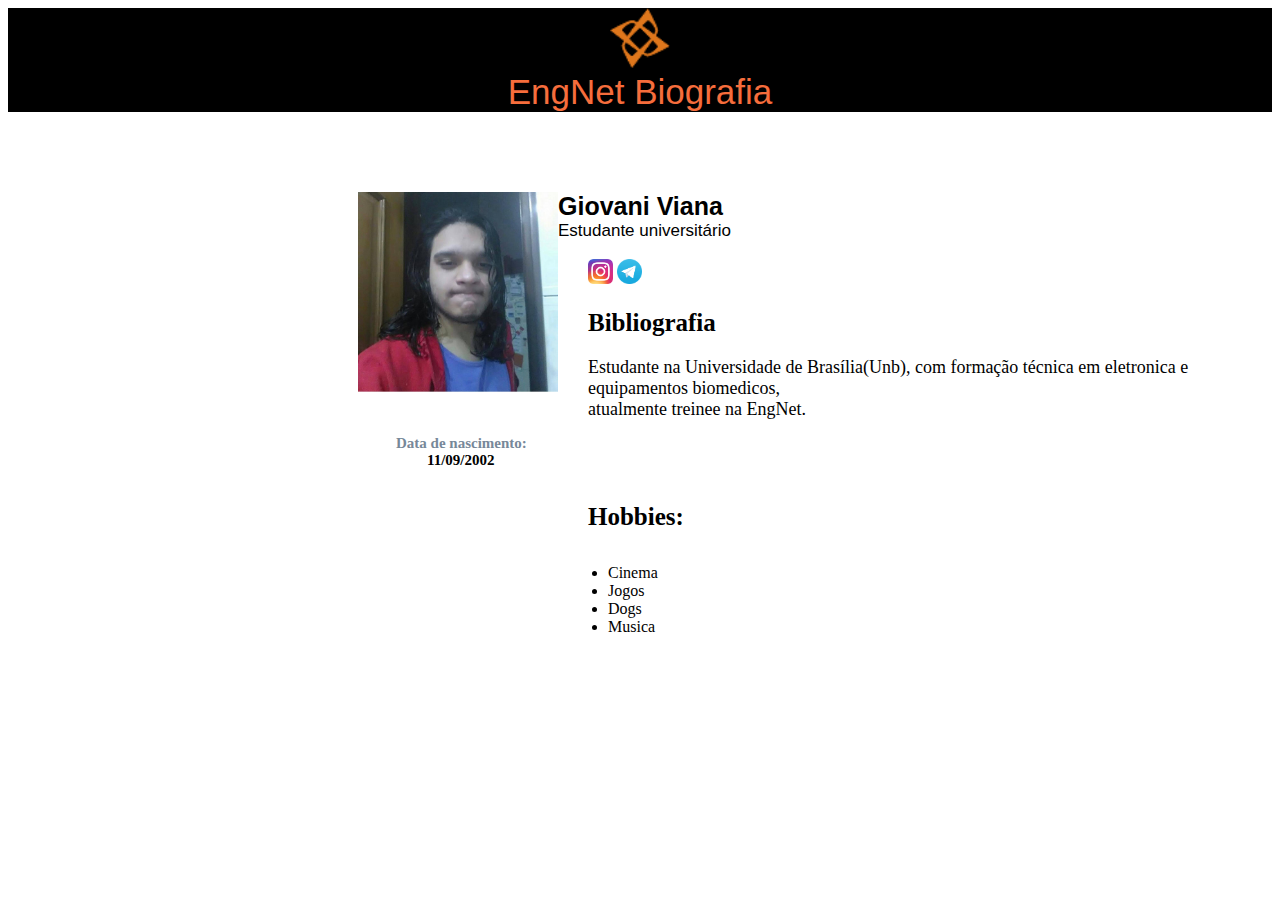
==== Index.html @ b6fbd83d "Primeiro commit, site de apresentação" ====
<!DOCTYPE html>
<html lang="pt-br">
    <head>
        <meta charset="utf-8">
        <meta name="viewport" content="width=device-width, initial-scale=1">
        <link rel="stylesheet" href="Style.css">
        <title>Primeiro site</title>
    </head>
    <body> 
        <header> 
            <center> <img src="Imagens/photo.png"
            width="60" 
            height="60";><a href="file:///C:/Users/GIOVANI/Desktop/VScode/EngNet/Gate.html"></a> 
            <header class="texto-cabeçalho">EngNet Biografia</header></center>
        </header>

        <h1> 
            <br>
            <h1 class="img_perfil"><img src="Imagens\Demo.jpg"
            width="200"    
            height="200"
            style="float:left";><a href="https://www.instagram.com/giovani__viana/"></a> </h1>

            <div>
                <div class="name"> <strong>Giovani Viana</strong></div>
            </div>
            <div> 
                <div class="ocupação"> Estudante universitário </div> <br> 
            </div>

            <span><a href="https://www.instagram.com/giovani__viana/"target="blank"><img src="Imagens\Instagram_icon.png" 
            width="25" 
            height="25"></a> 
            <a href="https://web.telegram.org"target="blank"><img src="Imagens/Telegran_icon.png" 
            width="25" 
            height="25"></a>  
            </span> <br> </h1>
        </h1>

        <h2> 
            <h2 class="sub_2">Bibliografia</h2>
            <div>
                <div class="descrição">Estudante na Universidade de Brasília(Unb), com formação técnica em eletronica e equipamentos biomedicos, <br>
                atualmente treinee na EngNet. <br></div>
            </div>   
        </h2> 

        <h3>
            Data de nascimento:
            <div> 
                <div class="nascimento">11/09/2002</div>
            </div>     
        </h3>

        <h4><strong>Hobbies: </strong></h3>
            <ul>
                <li> Cinema </li>
                <li> Jogos </li>
                <li> Dogs </li>
                <li> Musica </li>
            </ul>
        </h4>
        <script>
            src='Index.js'
        </script>    
    </body>
</html>
---- Style.css ----
header{
    background-color: black;
}

span{
    padding: 30px;
}

h1{
    color: black;
    font-family: Arial;
    padding: 0px;
}

h2{
    font-size: 25px;
}

h3{
    font-size: 15px;
    color: lightslategrey;
    padding-left: 388px;
}

h4{
    font-family: times;
    font-size: 25px;
    padding-left: 580px;
}

ul {
    padding-left: 600px;
}

.descrição{
    padding-left: 580px;
    font-size: 18px;
}

.sub_2{
    padding-left: 580px;
}

.img_perfil{
    padding-left: 350px;
}

.name{
    font-size: 25px;
    font-family: Arial;
    color: black;
}

.ocupação{
    font-size: 17px;
    font-family: Arial;
    color: black;
}

.nascimento{
    color: black;
    font-size: 15px;
    padding-left: 31px;
}

.texto-cabeçalho{
    color: rgb(246, 109, 60);
    font-family: Arial;
    font-size: 35px;
}
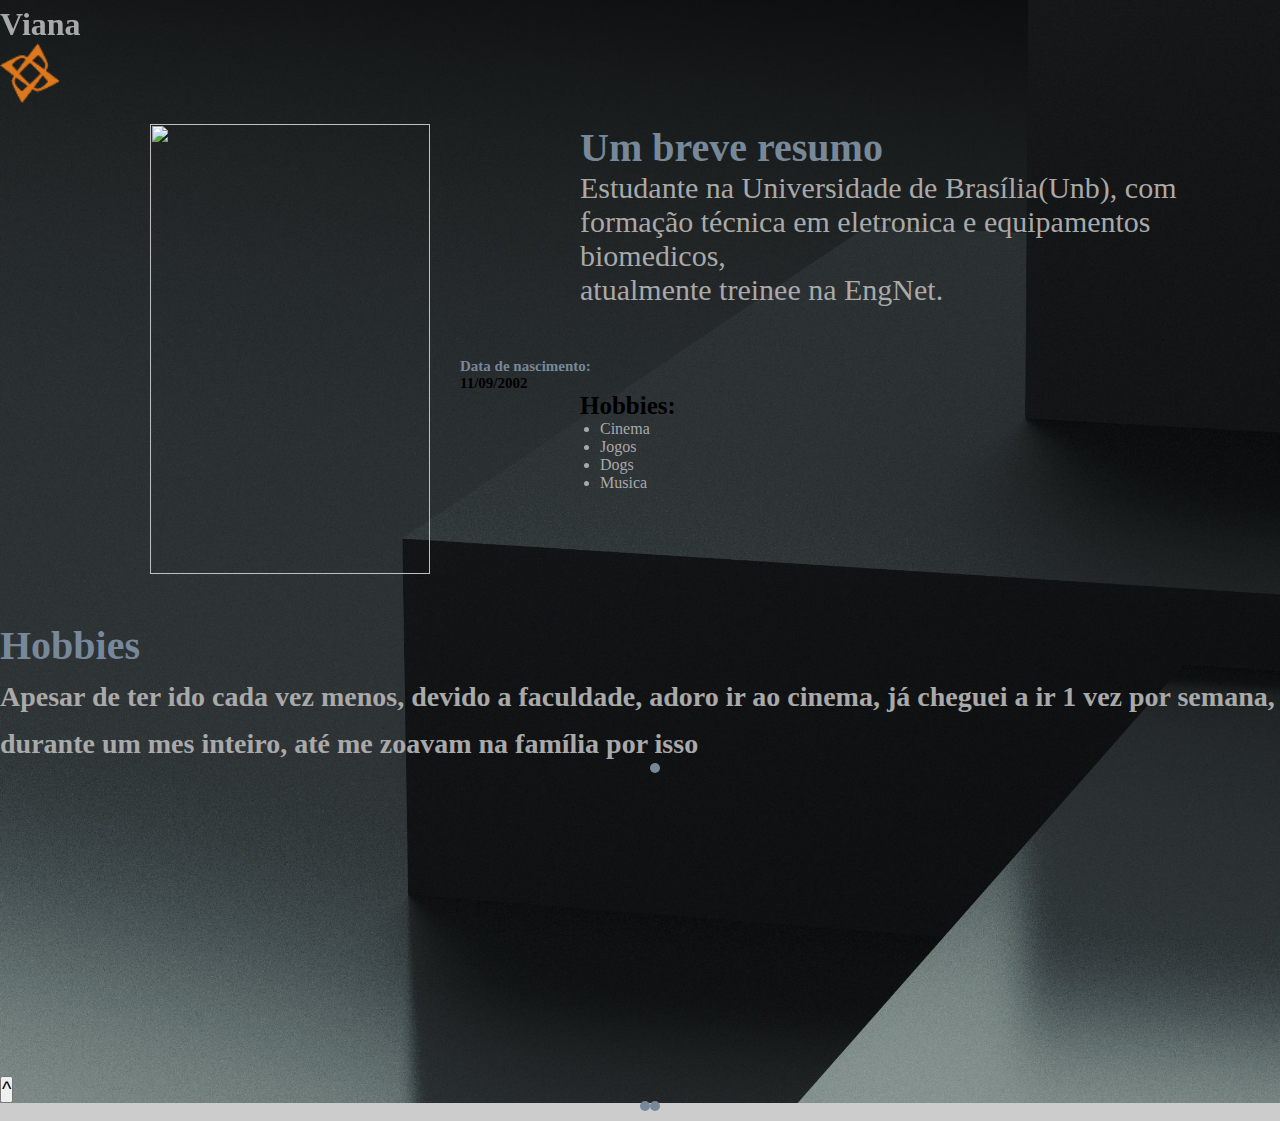
==== commit 630f39cb: "major mods" ====
--- a/Index.html
+++ b/Index.html
@@ -7,61 +7,74 @@
         <title>Primeiro site</title>
     </head>
     <body> 
-        <header> 
-            <center> <img src="Imagens/photo.png"
-            width="60" 
-            height="60";><a href="file:///C:/Users/GIOVANI/Desktop/VScode/EngNet/Gate.html"></a> 
-            <header class="texto-cabeçalho">EngNet Biografia</header></center>
-        </header>
+        <h1>
+            <header> 
+                <div class="First_name"> Giovani </div><div class="Last_name">Viana</div><a href="file:///C:/Users/GIOVANI/Desktop/VScode/EngNet/Gate.html">
+                <img src="Imagens/photo.png"
+                width="60" 
+                height="60";></a>
+            </header>
+        </h1>
+        <h2> 
+            <br> <br> <br>
+            <h2 class="img_perfil"><img src="Imagens/Perfil_formal.jpg"
+            width="280"    
+            height="450"></h2>
+            </h2>
+        </h2>
 
-        <h1> 
-            <br>
-            <h1 class="img_perfil"><img src="Imagens\Demo.jpg"
-            width="200"    
-            height="200"
-            style="float:left";><a href="https://www.instagram.com/giovani__viana/"></a> </h1>
-
-            <div>
-                <div class="name"> <strong>Giovani Viana</strong></div>
-            </div>
-            <div> 
-                <div class="ocupação"> Estudante universitário </div> <br> 
-            </div>
-
-            <span><a href="https://www.instagram.com/giovani__viana/"target="blank"><img src="Imagens\Instagram_icon.png" 
-            width="25" 
-            height="25"></a> 
-            <a href="https://web.telegram.org"target="blank"><img src="Imagens/Telegran_icon.png" 
-            width="25" 
-            height="25"></a>  
-            </span> <br> </h1>
-        </h1>
-
-        <h2> 
-            <h2 class="sub_2">Bibliografia</h2>
+        <h3> 
+            <h3 class="sub_2">Um breve resumo</h3>
             <div>
                 <div class="descrição">Estudante na Universidade de Brasília(Unb), com formação técnica em eletronica e equipamentos biomedicos, <br>
                 atualmente treinee na EngNet. <br></div>
             </div>   
-        </h2> 
+        </h3> 
 
-        <h3>
+        <h4> <br> <br> <br>
             Data de nascimento:
             <div> 
                 <div class="nascimento">11/09/2002</div>
             </div>     
-        </h3>
+        </h4>
 
-        <h4><strong>Hobbies: </strong></h3>
+        <h5><strong>Hobbies: </strong></h5>
             <ul>
                 <li> Cinema </li>
                 <li> Jogos </li>
                 <li> Dogs </li>
                 <li> Musica </li>
             </ul>
-        </h4>
+        </h5> <br> <br>
+
+        <h6>    
+            <br> <br> <div>Hobbies</div>
+            <span class="Hobbies"> Apesar de ter ido cada vez menos, devido a faculdade, adoro ir ao cinema, já cheguei a ir 1 vez por semana, durante um mes inteiro,
+                até me zoavam na família por isso </span>
+            <ul class="slider">
+                <li>
+                    <input type="radio" id="slide1" name="slide" checked>
+                    <label for="slide1"></label>    
+                    <img src="Imagens/Cinema.jpg"/>
+                </li>
+                <li>
+                    <input type="radio" id="slide2" name="slide" checked>
+                    <label for="slide2"></label>
+                    <img src="Imagens/PC.jpg" />
+                </li>
+                <li>
+                    <input type="radio" id="slide3" name="slide" checked>
+                    <label for="slide3"></label>
+                    <li class="Img_slide3"><img src="Imagens/Livros.jpg" />
+                </li>
+            </ul>
+        </h6>
+        <h7>
+
+        </h7>
         <script>
-            src='Index.js'
-        </script>    
+            src='Index_Config.js'
+        </script>
+        <button onclick="To_Top()"> ^ </button>    
     </body>
 </html>   --- a/Style.css
+++ b/Style.css
@@ -1,40 +1,146 @@
-header{
-    background-color: black;
+:root {
+    --background-color: #261b1b46;
+    --Highlight-color: #1D8348;
 }
 
-span{
-    padding: 30px;
+* { margin: 0; padding: 0; }
+
+body{
+    background-image: url("Imagens/Background_Index.jpg");
+    background-repeat: no-repeat;
+    background-size: cover;
+    background-color: #cccccc;
+}
+
+header {
+    color: black;
+    position: fixed;
 }
 
 h1{
-    color: black;
+    display: flex;
+    margin-top: 40px;
+    align-items: center;
+}
+
+h2{
     font-family: Arial;
     padding: 0px;
 }
 
-h2{
-    font-size: 25px;
+h3{
+    color: lightslategrey;
+    font-size: 40px;
 }
 
-h3{
+h4{
     font-size: 15px;
     color: lightslategrey;
     padding-left: 388px;
 }
 
-h4{
+h5{
     font-family: times;
     font-size: 25px;
     padding-left: 580px;
 }
 
+h6{
+    font-size: 40px;
+    color: lightslategrey;
+}
+
 ul {
+    color: darkgrey;
     padding-left: 600px;
 }
 
+button {
+    font-size: 20px;
+    display: flex;
+    justify-content: center;
+    align-items: center;
+}
+
+.Hobbies {
+    color: darkgray;
+    font-size: 28px;
+}
+
+.Img_slide3{
+    vertical-align: middle;
+}
+
+.slider {
+    display: block;
+    height: 293px;
+    width: 600px;
+    margin: auto;
+    margin-top: 20px;
+    position: relative;
+}
+
+.slider li {
+    list-style: none;
+    position: absolute;
+}
+
+.slider img {
+    margin: auto;
+    height: 100%;
+    width: 100%;
+    vertical-align: top;
+}
+
+.slider input {
+    display: none;
+}
+
+.slider label {
+    background-color: lightslategrey;
+    bottom: 10px;
+    cursor: pointer;
+    display: block;
+    height: 10px;
+    position: absolute;
+    width: 10px;
+    z-index: 10;
+}
+
+.slider li:nth-child(1) label {
+    right: 10px;
+    left: 10px;
+    border-radius: 50%
+}
+
+.slider li:nth-child(2) label {
+    border-radius: 50%
+}
+
+.slider li:nth-child(3) label {
+    left: 10px;
+    border-radius: 50%;
+}
+
+.slider img {
+    opacity: 0;
+    visibility: hidden;
+}
+
+.slider li input:checked ~ img {
+    opacity: 1;
+    visibility: visible;
+    z-index: 10;
+}
+
+.Last_name{
+    color: darkgrey;
+}
+
 .descrição{
+    color: darkgray;
     padding-left: 580px;
-    font-size: 18px;
+    font-size: 30px;
 }
 
 .sub_2{
@@ -42,19 +148,9 @@
 }
 
 .img_perfil{
-    padding-left: 350px;
-}
-
-.name{
-    font-size: 25px;
-    font-family: Arial;
-    color: black;
-}
-
-.ocupação{
-    font-size: 17px;
-    font-family: Arial;
-    color: black;
+    padding-left: 150px;
+    float: left;
+    margin-right: 30px;
 }
 
 .nascimento{
